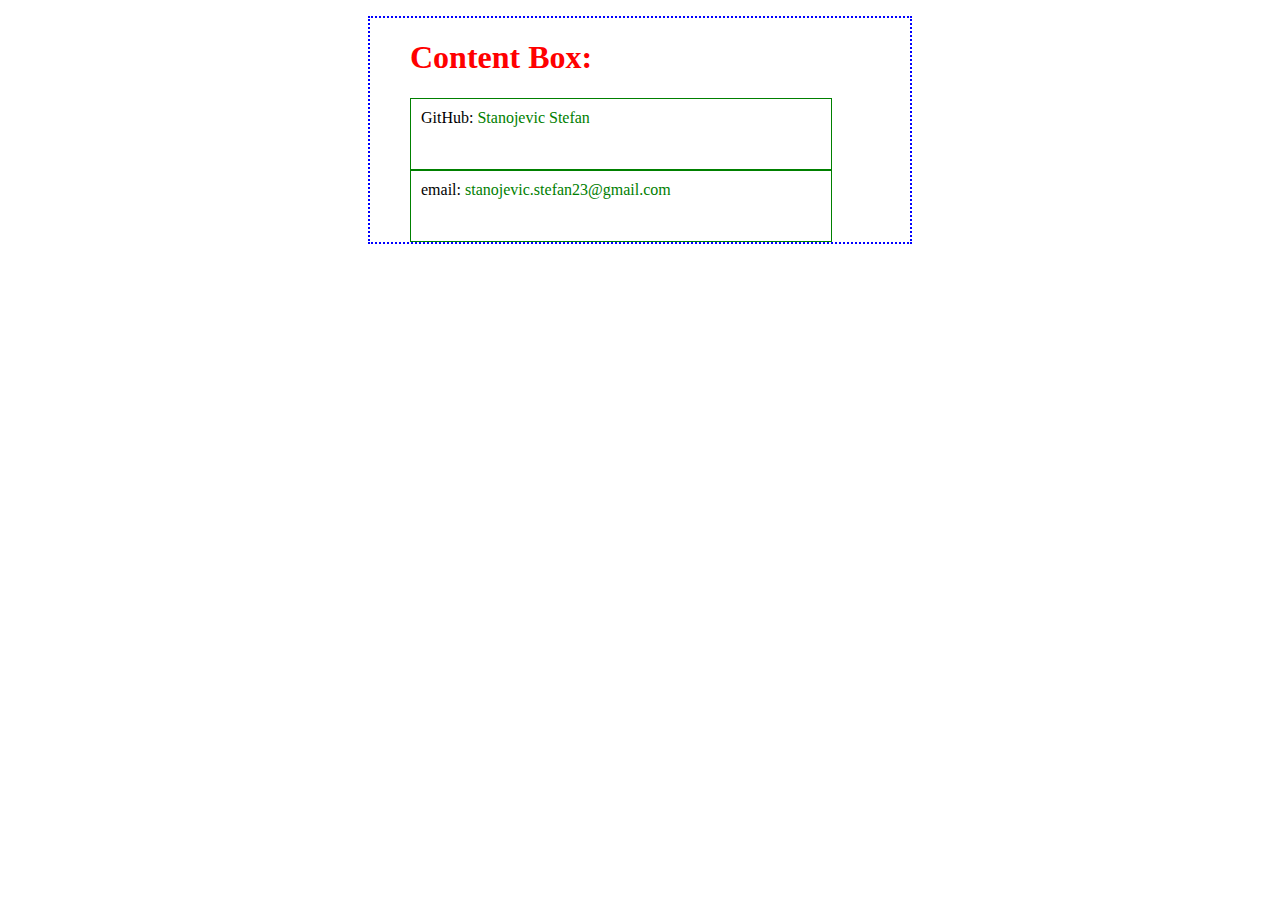
==== index.html @ 8cb623e4 "html and styles added" ====
<!DOCTYPE html>

<html>

<head>
    <title>Self Test GitHub</title>
    <link rel="stylesheet" href="./static/styles.css">
</head>

<body>
    <dir class='content'>
        <h1 class='content-header'>Content Box:</h1>
        <ul class='list'>
            <li class='list-elem'>
                GitHub: <span class='span-class'>Stanojevic Stefan</span>
            </li>
            <li class='list-elem'>
                email: <span class='span-class'>stanojevic.stefan23@gmail.com</span>
            </li>
        </ul>
    </dir>

</body>

</html>
---- static/styles.css ----
.content {
    margin-left: auto;
    margin-right: auto;
    max-width: 500px;
    border: 2px blue dotted
}

.content-header {
    color: red;
    font-size: 25;
}

.list {
    list-style: none;
    margin: 0;
    padding: 0;
}

.list-elem {
    font-weight: 300;
    display: block;
    padding: 10px;
    width: 400px;
    height: 50px;
    border: 1px green solid;
}

.span-class {
    color: green;
}
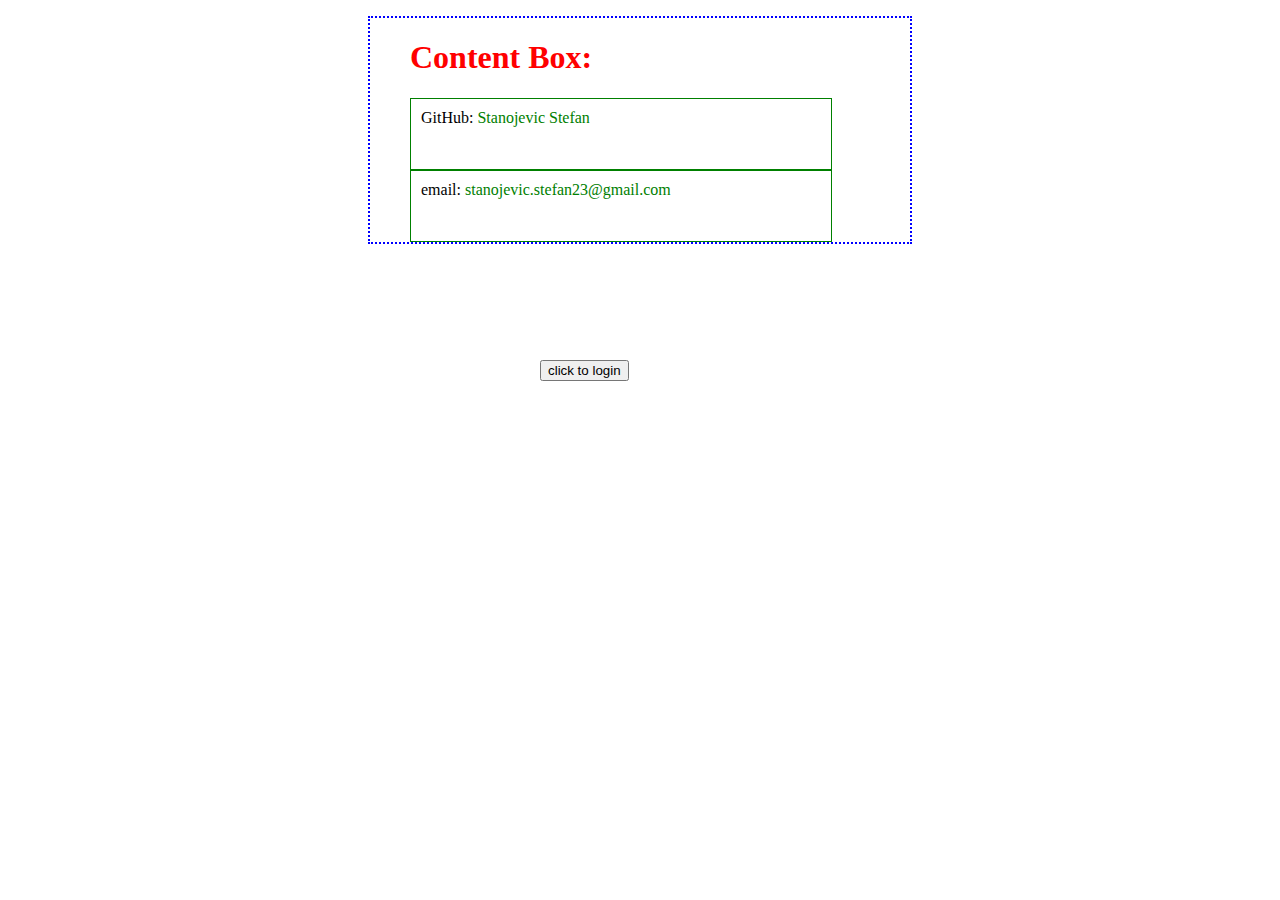
==== commit faf0d5e9: "login-button added" ====
--- a/index.html
+++ b/index.html
@@ -19,7 +19,9 @@
             </li>
         </ul>
     </dir>
-
+    <dir class='login-button'>
+        <a href='./login.html'><button type = 'button'>click to login</button> </a>
+    </dir>
 </body>
 
 </html>--- a/static/styles.css
+++ b/static/styles.css
@@ -27,4 +27,17 @@
 
 .span-class {
     color: green;
+}
+
+
+/**
+* LOGIN BRANCH:
+*/
+
+.login-button {
+    margin-left: auto;
+    margin-right: auto;
+    padding: 100px;
+    max-width: 200px;
+    appearance: none;
 }